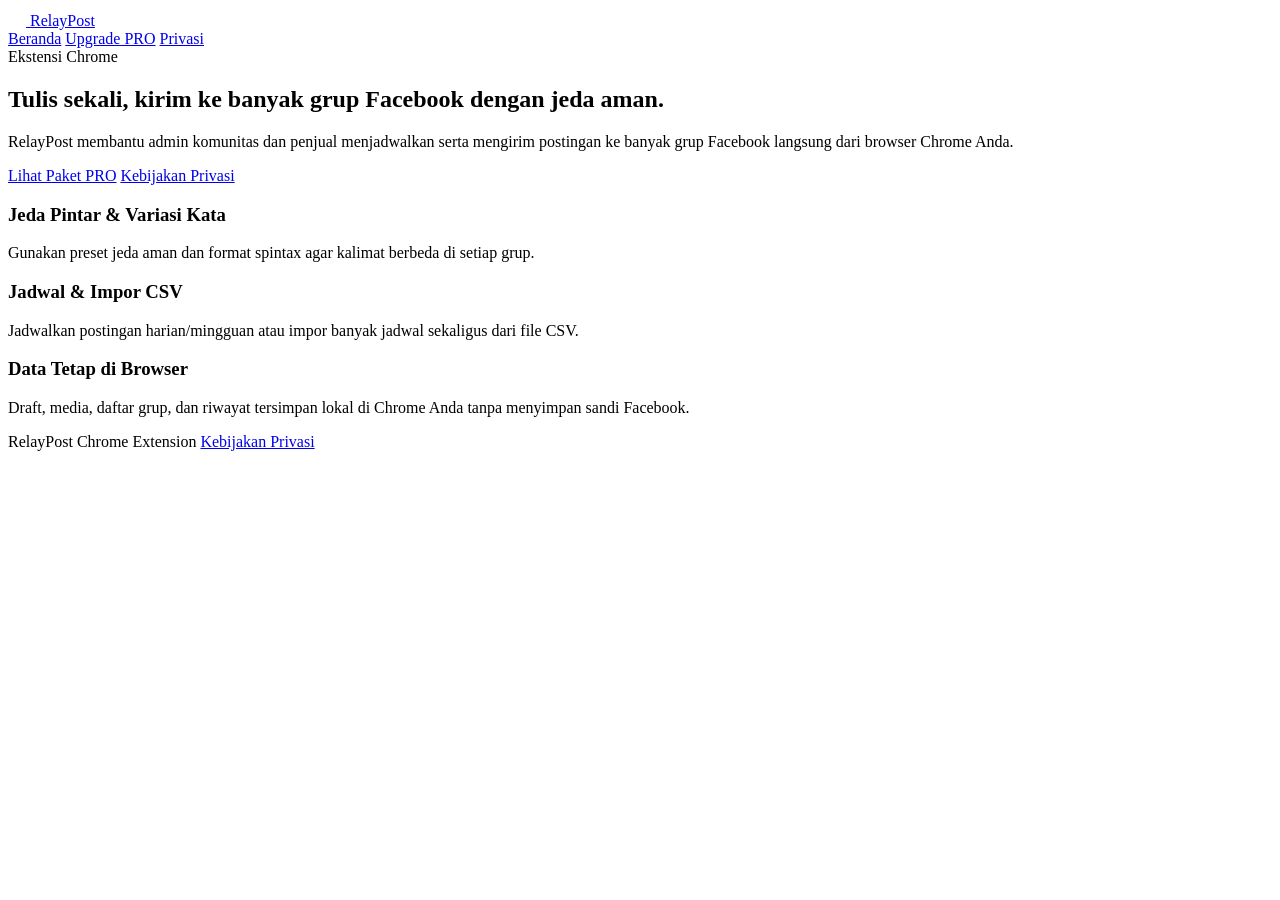
==== web/index.html @ 7aabe452 "Initial commit: RelayPost Chrome extension and Vercel license web" ====
<!DOCTYPE html>
<html lang="id">
<head>
  <meta charset="UTF-8" />
  <meta name="viewport" content="width=device-width, initial-scale=1.0" />
  <title>RelayPost | Auto-Post Grup Facebook untuk Chrome</title>
  <link rel="stylesheet" href="/styles.css" />
</head>
<body>
  <header class="topbar">
    <div class="topbar-inner">
      <a href="/" class="brand">
        <span class="brand-mark" aria-hidden="true">
          <svg width="18" height="18" viewBox="0 0 24 24" fill="none">
            <path d="M21 3L3 10.2c-.8.3-.7 1.5.1 1.7l7.2 2.1 2.1 7.2c.2.8 1.4.9 1.7.1L21.7 3.8c.3-.7-.3-1.3-.7-.8z" fill="#FFFFFF"/>
          </svg>
        </span>
        <span>RelayPost</span>
      </a>
      <nav class="nav-links" aria-label="Navigasi utama">
        <a href="/" class="is-active">Beranda</a>
        <a href="/upgrade">Upgrade PRO</a>
        <a href="/privacy">Privasi</a>
      </nav>
    </div>
  </header>

  <main class="container">
    <section class="hero">
      <span class="kicker">Ekstensi Chrome</span>
      <h1>Tulis sekali, kirim ke banyak grup Facebook dengan jeda aman.</h1>
      <p class="lead">
        RelayPost membantu admin komunitas dan penjual menjadwalkan serta mengirim postingan ke banyak grup Facebook langsung dari browser Chrome Anda.
      </p>
      <div class="cta-row">
        <a href="/upgrade" class="btn-primary">Lihat Paket PRO</a>
        <a href="/privacy" class="btn-outline">Kebijakan Privasi</a>
      </div>
    </section>

    <section class="grid-3" aria-label="Fitur utama">
      <article class="card">
        <h3>Jeda Pintar &amp; Variasi Kata</h3>
        <p>Gunakan preset jeda aman dan format spintax agar kalimat berbeda di setiap grup.</p>
      </article>
      <article class="card">
        <h3>Jadwal &amp; Impor CSV</h3>
        <p>Jadwalkan postingan harian/mingguan atau impor banyak jadwal sekaligus dari file CSV.</p>
      </article>
      <article class="card">
        <h3>Data Tetap di Browser</h3>
        <p>Draft, media, daftar grup, dan riwayat tersimpan lokal di Chrome Anda tanpa menyimpan sandi Facebook.</p>
      </article>
    </section>
  </main>

  <footer class="footer">
    <span>RelayPost Chrome Extension</span>
    <a href="/privacy">Kebijakan Privasi</a>
  </footer>
</body>
</html>
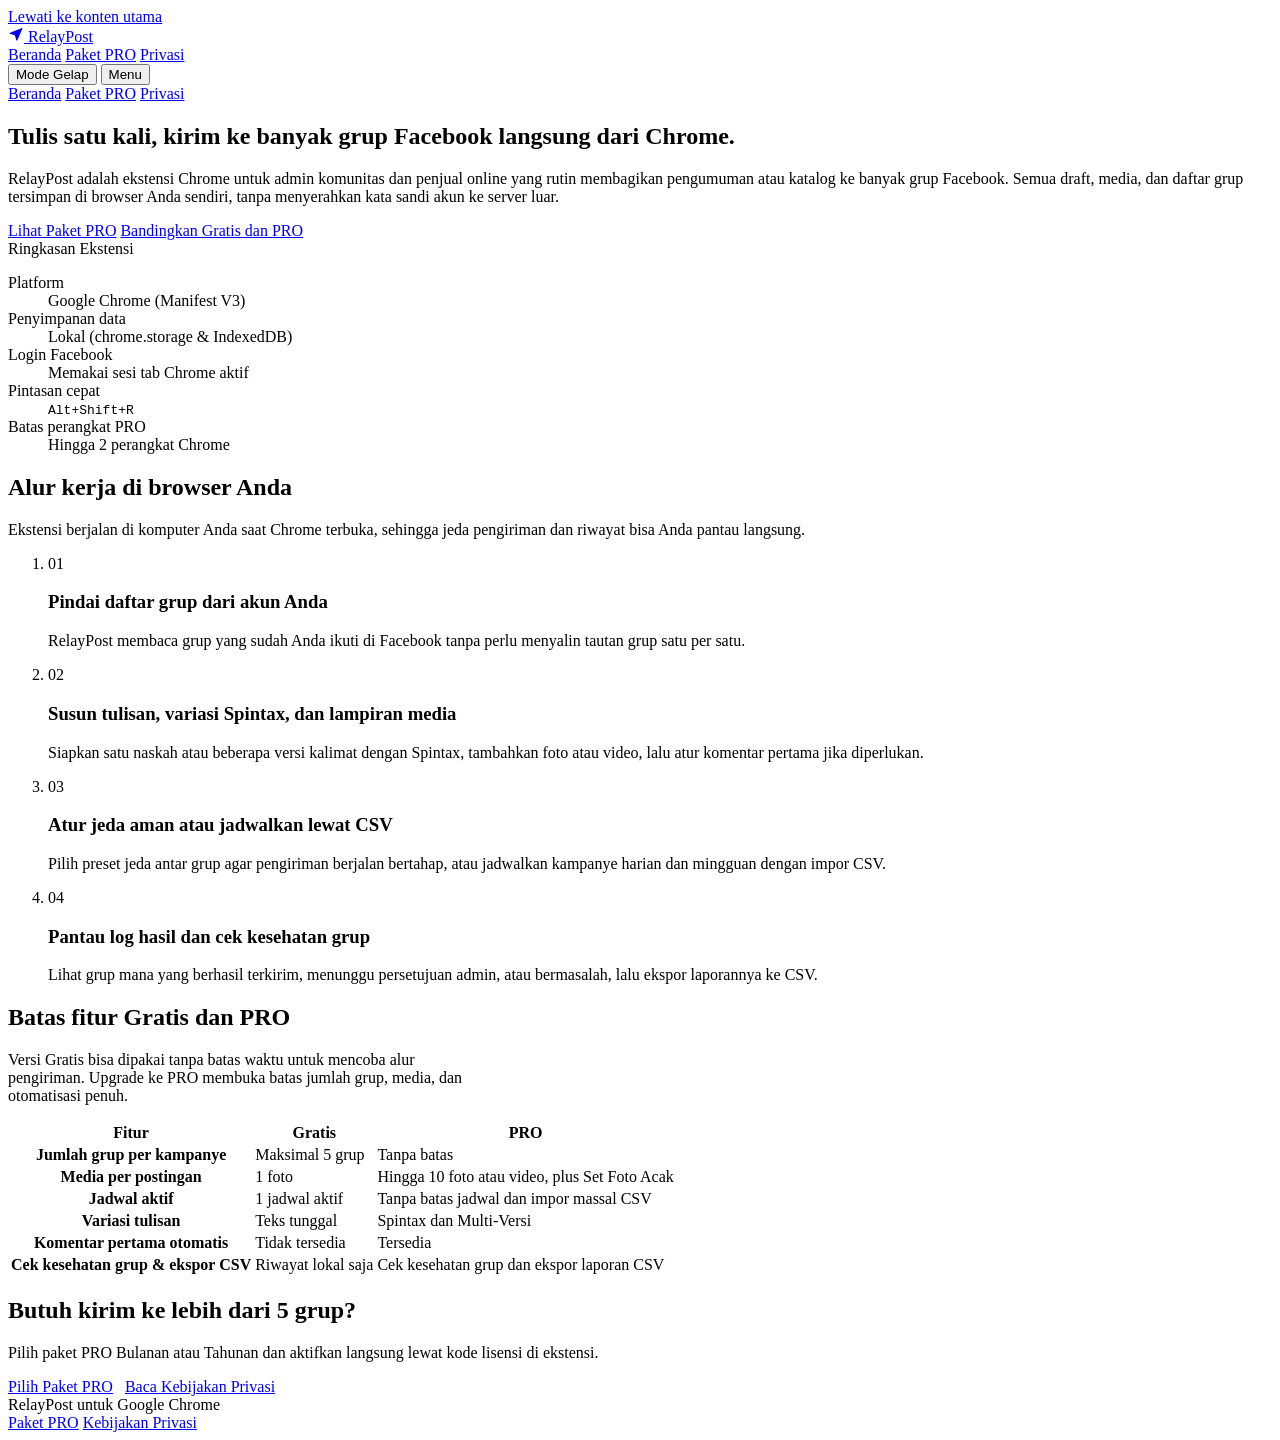
==== commit 60fd6db0: "update" ====
--- a/web/index.html
+++ b/web/index.html
@@ -3,60 +3,202 @@
 <head>
   <meta charset="UTF-8" />
   <meta name="viewport" content="width=device-width, initial-scale=1.0" />
-  <title>RelayPost | Auto-Post Grup Facebook untuk Chrome</title>
+  <title>RelayPost | Ekstensi Auto-Post Grup Facebook untuk Chrome</title>
+  <link rel="preconnect" href="https://fonts.googleapis.com" />
+  <link rel="preconnect" href="https://fonts.gstatic.com" crossorigin />
+  <link href="https://fonts.googleapis.com/css2?family=Newsreader:opsz,wght@6..72,500;6..72,600&family=Plus+Jakarta+Sans:wght@400;500;600;700&display=swap" rel="stylesheet" />
   <link rel="stylesheet" href="/styles.css" />
+  <script defer src="/site.js"></script>
 </head>
 <body>
-  <header class="topbar">
-    <div class="topbar-inner">
+  <a href="#main" class="skip-link">Lewati ke konten utama</a>
+
+  <header class="site-header">
+    <div class="header-inner">
       <a href="/" class="brand">
         <span class="brand-mark" aria-hidden="true">
-          <svg width="18" height="18" viewBox="0 0 24 24" fill="none">
-            <path d="M21 3L3 10.2c-.8.3-.7 1.5.1 1.7l7.2 2.1 2.1 7.2c.2.8 1.4.9 1.7.1L21.7 3.8c.3-.7-.3-1.3-.7-.8z" fill="#FFFFFF"/>
+          <svg width="16" height="16" viewBox="0 0 24 24" fill="none">
+            <path d="M21 3L3 10.2c-.8.3-.7 1.5.1 1.7l7.2 2.1 2.1 7.2c.2.8 1.4.9 1.7.1L21.7 3.8c.3-.7-.3-1.3-.7-.8z" fill="currentColor"/>
           </svg>
         </span>
         <span>RelayPost</span>
       </a>
-      <nav class="nav-links" aria-label="Navigasi utama">
-        <a href="/" class="is-active">Beranda</a>
-        <a href="/upgrade">Upgrade PRO</a>
+
+      <div class="header-controls">
+        <nav class="nav-links" aria-label="Navigasi utama">
+          <a href="/" aria-current="page">Beranda</a>
+          <a href="/upgrade">Paket PRO</a>
+          <a href="/privacy">Privasi</a>
+        </nav>
+        <button id="themeToggle" type="button" class="theme-toggle" aria-pressed="false">Mode Gelap</button>
+        <button id="menuToggle" type="button" class="menu-toggle" aria-expanded="false" aria-controls="mobileDrawer">Menu</button>
+      </div>
+    </div>
+
+    <div id="mobileDrawer" class="mobile-drawer">
+      <nav aria-label="Navigasi seluler">
+        <a href="/" aria-current="page">Beranda</a>
+        <a href="/upgrade">Paket PRO</a>
         <a href="/privacy">Privasi</a>
       </nav>
     </div>
   </header>
 
-  <main class="container">
-    <section class="hero">
-      <span class="kicker">Ekstensi Chrome</span>
-      <h1>Tulis sekali, kirim ke banyak grup Facebook dengan jeda aman.</h1>
-      <p class="lead">
-        RelayPost membantu admin komunitas dan penjual menjadwalkan serta mengirim postingan ke banyak grup Facebook langsung dari browser Chrome Anda.
+  <main id="main" class="wrap">
+    <section class="hero-split" aria-labelledby="hero-title">
+      <div>
+        <h1 id="hero-title">Tulis satu kali, kirim ke banyak grup Facebook langsung dari Chrome.</h1>
+        <p class="hero-lead">
+          RelayPost adalah ekstensi Chrome untuk admin komunitas dan penjual online yang rutin membagikan pengumuman atau katalog ke banyak grup Facebook. Semua draft, media, dan daftar grup tersimpan di browser Anda sendiri, tanpa menyerahkan kata sandi akun ke server luar.
+        </p>
+        <div class="hero-actions">
+          <a href="/upgrade" class="btn-primary">Lihat Paket PRO</a>
+          <a href="#perbandingan" class="btn-secondary">Bandingkan Gratis dan PRO</a>
+        </div>
+      </div>
+
+      <aside class="spec-ledger" aria-label="Ringkasan teknis ekstensi">
+        <div class="spec-ledger-title">Ringkasan Ekstensi</div>
+        <dl class="spec-rows">
+          <div class="spec-row">
+            <dt>Platform</dt>
+            <dd>Google Chrome (Manifest V3)</dd>
+          </div>
+          <div class="spec-row">
+            <dt>Penyimpanan data</dt>
+            <dd>Lokal (chrome.storage &amp; IndexedDB)</dd>
+          </div>
+          <div class="spec-row">
+            <dt>Login Facebook</dt>
+            <dd>Memakai sesi tab Chrome aktif</dd>
+          </div>
+          <div class="spec-row">
+            <dt>Pintasan cepat</dt>
+            <dd><code>Alt+Shift+R</code></dd>
+          </div>
+          <div class="spec-row">
+            <dt>Batas perangkat PRO</dt>
+            <dd>Hingga 2 perangkat Chrome</dd>
+          </div>
+        </dl>
+      </aside>
+    </section>
+
+    <section class="section" aria-labelledby="workflow-title">
+      <div class="workflow-split">
+        <div class="workflow-intro">
+          <h2 id="workflow-title">Alur kerja di browser Anda</h2>
+          <p>
+            Ekstensi berjalan di komputer Anda saat Chrome terbuka, sehingga jeda pengiriman dan riwayat bisa Anda pantau langsung.
+          </p>
+        </div>
+
+        <ol class="editorial-list">
+          <li class="editorial-item">
+            <span class="item-num">01</span>
+            <div>
+              <h3>Pindai daftar grup dari akun Anda</h3>
+              <p>RelayPost membaca grup yang sudah Anda ikuti di Facebook tanpa perlu menyalin tautan grup satu per satu.</p>
+            </div>
+          </li>
+          <li class="editorial-item">
+            <span class="item-num">02</span>
+            <div>
+              <h3>Susun tulisan, variasi Spintax, dan lampiran media</h3>
+              <p>Siapkan satu naskah atau beberapa versi kalimat dengan Spintax, tambahkan foto atau video, lalu atur komentar pertama jika diperlukan.</p>
+            </div>
+          </li>
+          <li class="editorial-item">
+            <span class="item-num">03</span>
+            <div>
+              <h3>Atur jeda aman atau jadwalkan lewat CSV</h3>
+              <p>Pilih preset jeda antar grup agar pengiriman berjalan bertahap, atau jadwalkan kampanye harian dan mingguan dengan impor CSV.</p>
+            </div>
+          </li>
+          <li class="editorial-item">
+            <span class="item-num">04</span>
+            <div>
+              <h3>Pantau log hasil dan cek kesehatan grup</h3>
+              <p>Lihat grup mana yang berhasil terkirim, menunggu persetujuan admin, atau bermasalah, lalu ekspor laporannya ke CSV.</p>
+            </div>
+          </li>
+        </ol>
+      </div>
+    </section>
+
+    <section class="section" id="perbandingan" aria-labelledby="compare-title">
+      <h2 id="compare-title">Batas fitur Gratis dan PRO</h2>
+      <p style="margin-top: 8px; color: var(--muted); max-width: 58ch;">
+        Versi Gratis bisa dipakai tanpa batas waktu untuk mencoba alur pengiriman. Upgrade ke PRO membuka batas jumlah grup, media, dan otomatisasi penuh.
       </p>
-      <div class="cta-row">
-        <a href="/upgrade" class="btn-primary">Lihat Paket PRO</a>
-        <a href="/privacy" class="btn-outline">Kebijakan Privasi</a>
-      </div>
-    </section>
-
-    <section class="grid-3" aria-label="Fitur utama">
-      <article class="card">
-        <h3>Jeda Pintar &amp; Variasi Kata</h3>
-        <p>Gunakan preset jeda aman dan format spintax agar kalimat berbeda di setiap grup.</p>
-      </article>
-      <article class="card">
-        <h3>Jadwal &amp; Impor CSV</h3>
-        <p>Jadwalkan postingan harian/mingguan atau impor banyak jadwal sekaligus dari file CSV.</p>
-      </article>
-      <article class="card">
-        <h3>Data Tetap di Browser</h3>
-        <p>Draft, media, daftar grup, dan riwayat tersimpan lokal di Chrome Anda tanpa menyimpan sandi Facebook.</p>
-      </article>
+
+      <div class="table-scroll">
+        <table class="compare-table">
+          <thead>
+            <tr>
+              <th scope="col">Fitur</th>
+              <th scope="col">Gratis</th>
+              <th scope="col">PRO</th>
+            </tr>
+          </thead>
+          <tbody>
+            <tr>
+              <th scope="row">Jumlah grup per kampanye</th>
+              <td>Maksimal 5 grup</td>
+              <td class="col-pro">Tanpa batas</td>
+            </tr>
+            <tr>
+              <th scope="row">Media per postingan</th>
+              <td>1 foto</td>
+              <td class="col-pro">Hingga 10 foto atau video, plus Set Foto Acak</td>
+            </tr>
+            <tr>
+              <th scope="row">Jadwal aktif</th>
+              <td>1 jadwal aktif</td>
+              <td class="col-pro">Tanpa batas jadwal dan impor massal CSV</td>
+            </tr>
+            <tr>
+              <th scope="row">Variasi tulisan</th>
+              <td>Teks tunggal</td>
+              <td class="col-pro">Spintax dan Multi-Versi</td>
+            </tr>
+            <tr>
+              <th scope="row">Komentar pertama otomatis</th>
+              <td>Tidak tersedia</td>
+              <td class="col-pro">Tersedia</td>
+            </tr>
+            <tr>
+              <th scope="row">Cek kesehatan grup &amp; ekspor CSV</th>
+              <td>Riwayat lokal saja</td>
+              <td class="col-pro">Cek kesehatan grup dan ekspor laporan CSV</td>
+            </tr>
+          </tbody>
+        </table>
+      </div>
+    </section>
+
+    <section class="section-tight" aria-label="Langkah selanjutnya">
+      <div class="closing-strip">
+        <div>
+          <h2>Butuh kirim ke lebih dari 5 grup?</h2>
+          <p>Pilih paket PRO Bulanan atau Tahunan dan aktifkan langsung lewat kode lisensi di ekstensi.</p>
+        </div>
+        <div style="display: flex; gap: 12px; flex-wrap: wrap;">
+          <a href="/upgrade" class="btn-primary">Pilih Paket PRO</a>
+          <a href="/privacy" class="btn-secondary">Baca Kebijakan Privasi</a>
+        </div>
+      </div>
     </section>
   </main>
 
-  <footer class="footer">
-    <span>RelayPost Chrome Extension</span>
-    <a href="/privacy">Kebijakan Privasi</a>
+  <footer class="site-footer">
+    <div class="footer-inner">
+      <span>RelayPost untuk Google Chrome</span>
+      <div class="footer-links">
+        <a href="/upgrade">Paket PRO</a>
+        <a href="/privacy">Kebijakan Privasi</a>
+      </div>
+    </div>
   </footer>
 </body>
 </html>
